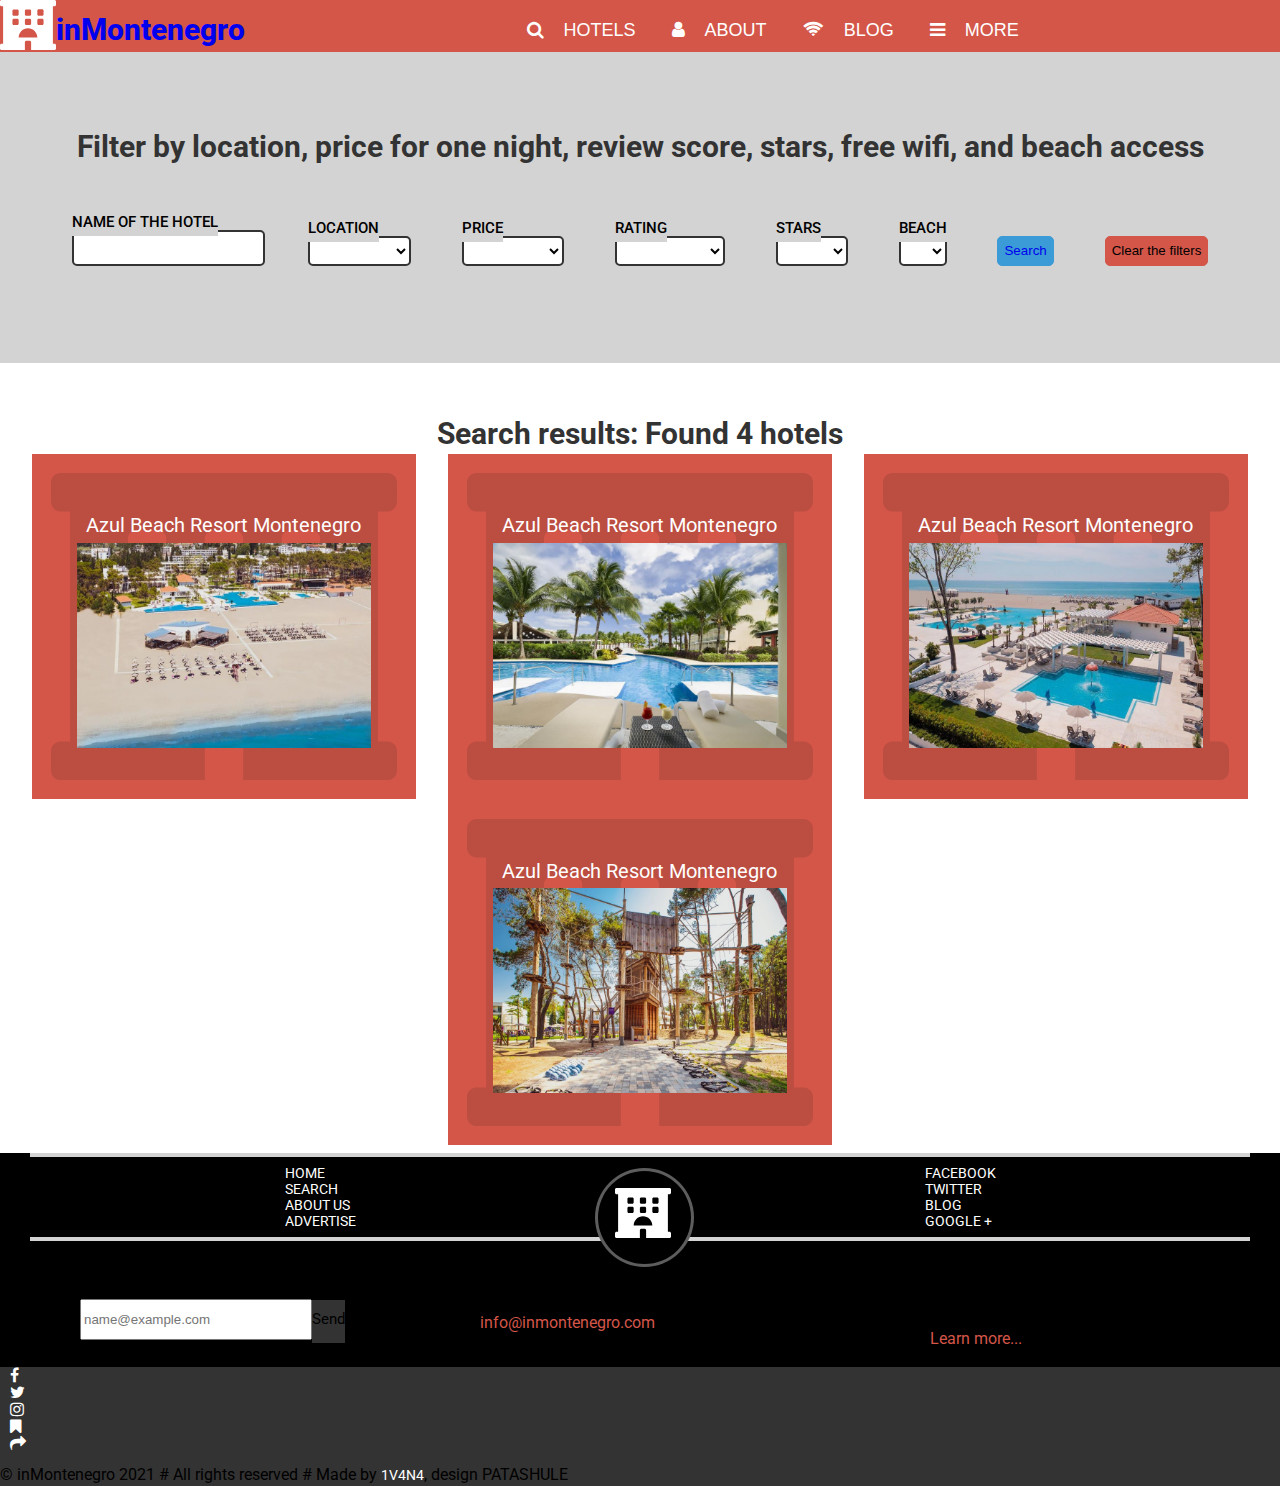
==== page2.html @ a870080d "add html and css for second and third page" ====
<!DOCTYPE html>
<html lang="en">

<head>
  <meta charset="UTF-8">
  <meta http-equiv="X-UA-Compatible" content="IE=edge">
  <meta name="viewport" content="width=device-width, initial-scale=1">
  <title>Hotels in Montenegro</title>
  <link href="https://cdn.jsdelivr.net/npm/bootstrap@5.0.0-beta3/dist/css/bootstrap.min.css" rel="stylesheet"
    integrity="sha384-eOJMYsd53ii+scO/bJGFsiCZc+5NDVN2yr8+0RDqr0Ql0h+rP48ckxlpbzKgwra6" crossorigin="anonymous">
  <link href="https://fonts.googleapis.com/css2?family=Roboto+Condensed&display=swap" rel="stylesheet">
  <link rel="stylesheet" href="https://cdnjs.cloudflare.com/ajax/libs/font-awesome/4.7.0/css/font-awesome.min.css">
  <link rel="preconnect" href="https://fonts.gstatic.com">
  <link href="https://fonts.googleapis.com/css2?family=Roboto:wght@500&display=swap" rel="stylesheet">
  <link rel="stylesheet" href="css/reset.css">
  <link rel="stylesheet" href="css/main.css">
</head>

<body class="foboto container-xl">

  <!-- Header -->
  <header>
    <div class="header-small borange p-3">
      <a href="index.html" class="lnostyle">
        <div class="logo-div">
          <img src="imgs/hotel.svg" alt="hotel-icono" class="logo">
          <span class="text-light logo-txt">inMontenegro</span>
        </div>
      </a>
      <div class="header-list d-flex">
        <button type="submit" class="btn-nostyle borange invinsible"><i
            class="header-icon fa fa-search"></i>HOTELS</button>
        <button type="submit" class="btn-nostyle borange invinsible"><i
            class="header-icon fa fa-user"></i>ABOUT</button>
        <button type="submit" class="btn-nostyle borange invinsible"><i class="header-icon fa fa-wifi"></i>BLOG</button>
        <button type="submit" class="btn-nostyle borange invinsible"><i class="header-icon fa fa-bars"></i>MORE</button>
      </div>
    </div>
  </header>

  <!-- Main -->

  <main>
    <!-- Search section-->
    <section class="filters-section mt-5 mb-5">
      <h1 class="filter-h">Filter by location, price for one night, review score, stars, free wifi, and beach access</h1>
      <form class="filters-form">
      <fieldset>
        <label for="hotel-name" class="filter-lbl">NAME OF THE HOTEL</label>
        <input type="text" class="filters-inp" name="hotel-name" id="hotel-name">
      </fieldset>
      <fieldset>
        <label for="location" class="filter-lbl">LOCATION</label>
        <select id="location" name="location" class="filter-slct">
          <option></option>
          <option>Ulcinj</option>
          <option>Kotor</option>
          <option>Budva</option>
          <option>Tivat</option>
          <option>Herceg Novi</option>
          <option>Murino</option>
          <option>Rozaje</option>
          <option>Velje Duboko</option>
        </select>
      </fieldset>

      <fieldset>
          <label for="price" class="filter-lbl">PRICE</label>
          <select id="price" name="price" class="filter-slct">
            <option></option>
            <option>Up to 50€</option>
            <option>50€ to 100€</option>
            <option>100€ to 200€</option>
            <option>200€+</option>
          </select>
      </fieldset>
      <fieldset>
        <label for="rating"class="filter-lbl">RATING</label>
        <select id="rating" name="rating" class="filter-slct">
          <option></option>
          <option>Wonderful, 9+</option>
          <option>Very Good, 8+</option>
          <option>Good, 7+</option>
          <option>Pleasant, 6+</option>
        </select>
      </fieldset>
      <fieldset>
        <label for="stars" class="filter-lbl">STARS</label>
        <select id="stars" name="stars" class="filter-slct">
          <option></option>
          <option>5 stars</option>
          <option>4 stars</option>
          <option>3 stars</option>
          <option>2 stars</option>
          <option>1 stars</option>
          <option>Unrated</option>
        </select>
      </fieldset>
      <fieldset>
        <label for="beach" class="filter-lbl">BEACH</label>
        <select id="beach" name="beach" class="filter-slct">
          <option></option>
          <option>Yes</option>
          <option>No</option>
        </select>
      </fieldset>
      <fieldset>
        <button type="button" class="p2-searc-btn text-light"><a href="page3.html" class="lnostyle text-light">Search</a></button>
      </fieldset>
      <fieldset>
        <button type="reset" class="reset-btn text-light">Clear the filters</button>
      </fieldset>

      </form>
    </section>
    <!-- Results section -->

    <section class="results">
      <h1 class="filter-h">Search results: Found 4 hotels</h1>
      <div class="card-result-div">
        <div class="results-card mt-3">
          <div class="bg-img">
            <img src="imgs/hotel1.svg" class="bg-svg">
           </div>
          <div class="results-absolute">
            <a href="page3.html" class="result-link">
              <h2 class="results-h"> Azul Beach Resort Montenegro</h2>
            </a>
            <img src="imgs/azul1.jpg" class="result-img" alt="hotel-image">
          </div>
        </div>

        <div class="results-card mt-3">
          <div class="bg-img">
            <img src="imgs/hotel1.svg" class="bg-svg">
          </div>
          <div class="results-absolute">
            <a href="page3.html" class="result-link">
              <h2 class="results-h"> Azul Beach Resort Montenegro</h2>
            </a>
            <img src="imgs/azul2.jpg" class="result-img" alt="hotel-image">
          </div>
        </div>

        <div class="results-card mt-3">
          <div class="bg-img">
            <img src="imgs/hotel1.svg" class="bg-svg">
          </div>
          <div class="results-absolute">
            <a href="page3.html" class="result-link">
              <h2 class="results-h"> Azul Beach Resort Montenegro</h2>
            </a>
            <img src="imgs/azul3.jpg" class="result-img" alt="hotel-image">
          </div>
        </div>

        <div class="results-card mt-3">
          <div class="bg-img">
            <img src="imgs/hotel1.svg" class="bg-svg">
          </div>
          <div class="results-absolute">
            <a href="page3.html" class="result-link">
              <h2 class="results-h"> Azul Beach Resort Montenegro</h2>
            </a>
            <img src="imgs/azul4.jpeg" class="result-img" alt="hotel-image">
          </div>
        </div>
      </div>
    </section>

  </main>
  <!-- Footer -->
  <footer>
    <div class="nav-bar bg-black pb-4 pt-4 mt-3">
      <div class="footer-circle">
      </div>
      <div class="footer-logo">
        <a href="index.html" class="lnostye"><img src="imgs/hotel.svg" class="logo flogo" alt="hotel-icon"></a>
      </div>
      <hr class="border-line">
      <div class="footer-nav-div">
        <ul class="list-inline justify-content-center fnav d-flex text-light">
          <li class="flist-i"><a class="footer-link" href="index.html">HOME</a></li>
          <li class="flist-i"><a class="footer-link" href="page2.html">SEARCH</a></li>
          <li class="flist-i"><a class="footer-link" href="#">ABOUT US</a></li>
          <li class="flist-i"><a class="footer-link" href="#">ADVERTISE</a></li>
        </ul>
        <ul class="list-inline justify-content-center fnav d-flex text-light">
          <li class="flist-i"><a class="footer-link" href="#">FACEBOOK</a></li>
          <li class="flist-i"><a class="footer-link" href="#">TWITTER</a></li>
          <li class="flist-i"><a class="footer-link" href="#">BLOG</a></li>
          <li class="flist-i"><a class="footer-link" href="#">GOOGLE +</a></li>
        </ul>
      </div>
      <hr class="border-line">
    </div>
    <div class="footer-lg bg-black">
      <div class="footer-lg-card text-center">
        <p class="mb-lg-3"><span class="fspan text-light">SUBSCRIBE</span></p>
        <input type="text" id="subscribe-inp" class="" placeholder="name@example.com">
        <label class="subscribe-lbl text-light" for="subscribe-inp">Send</label>
      </div>

      <div class="footer-lg-card text-center">
        <p class="mb-lg-3"><span class="fspan text-light">CONTACT</span></p>
        <p class="footer-lg-p text-light">Have a question or sugestion? <span class="forange">info@inmontenegro.com</span>
        </p>
      </div>

      <div class="footer-lg-card text-center">
        <p class="mb-lg-3"><span class="fspan text-light">ABOUT</span></p>
        <p class="footer-lg-p text-light">inMontenegro is online platform that assists tourist to find an accomodation of
          their desire. <a href="#" class="lnostyle forange"> Learn more...</a></p>
      </div>
    </div>
    <div class="last-line d-lg-flex justify-content-lg-evenly text-center">
      <div class="last-icons list-unstyled justify-content-center fnav d-flex text-light mb-3 pt-3">
        <li class="last-list-i"><a href="#"><i class="fa fa-facebook last-icon"></i></a></li>
        <li class="last-list-i"><a href="#"><i class="fa fa-twitter last-icon"></i></a></li>
        <li class="last-list-i"><a href="#"><i class="fa fa-instagram last-icon"></i></a></li>
        <li class="last-list-i"><a href="#"><i class="fa fa-bookmark last-icon"></i></a></li>
        <li class="last-list-i"><a href="#"><i class="fa fa-share last-icon"></i></a></li>
      </div>
      <div class="credits">
        <p class="ln text-light credits-p pb-3">© inMontenegro 2021 # All rights reserved # Made by <a href="https://github.com/1v4n4" class="footer-link">1V4N4</a>, design PATASHULE</p>
      </div>
    </div>
  </footer>
  </body>

  </html>
---- css/main.css ----
.foboto {
  font-family: 'Roboto', sans-serif;
}

.borange {
  background-color: #d35649;
}

.forange {
  color: #d35649;
}

.bgrey {
  background-color: rgba(105, 105, 105, 0.688);
}

.fgrey {
  color: #333;
}

.bblue {
  background-color: rgb(58, 155, 214);
}

.fblue {
  color:rgb(58, 155, 214);
}

.fgrey-light {
  color:rgba(105, 105, 105, 0.888)
}

.filter {
  filter: invert(15%) sepia(8%) saturate(16%) hue-rotate(315deg) brightness(99%) contrast(85%);
}

.header-icon {
  color: white;
}

.btn-nostyle {
  border: none;
}

.lnostyle {
  text-decoration: none;
}

.how-icon {
  width: 60px;
  height: 60px;
}

.logo {
  height: 50px;
}

.logo-txt {
  font-size: 30px;
  font-weight: 800;
  margin-top: 15px;
}

.bg-black {
  background-color: black;
}

/* header */

.header-small {
  display: flex;
  flex-flow: column;
}

.logo-div {
  display:flex;
  margin: auto;
}

.header-list {
  padding: 10px 25px;
  margin: auto;

}

.header-icon {
  font-size: 18px;
}

.invinsible {
  font-size: 5px;
  color: #d35649;
}

/* Main */
/* Search section */

.search-section {
  background-image: url("https://live.staticflickr.com/57/220270916_d546e6fd11_b.jpg");
  background-position-x: 55%;
  height: 650px;
  background-size: cover;
}

.main-form {
  width: 90%;
  margin: auto;
}

legend {
  font-size: 20px;
}

input {
   height: 35px;
   width: 99%;
}

label {
  height: 35px;
  font-size: 20px;
  width: 99%;
  text-align: center;
  padding-top: 5px;
  background-color: #d35649;
}

.search-form {
  margin: auto;
  padding:20px 10px 20px 10px;
  border-radius: 10px;
}

.headline {
  font-size: 22px;
}

.how-div {
  position: relative;
  margin: 45% 0 0 20%;
}

.how {
  border-radius: 5px;
  font-size: 25px;
  color: black;
  padding-bottom: 15px;
  position: absolute;
  z-index: 5;
  top: 0;
  left: 0;
}

/* How it works */

.how-headline {
  text-align: center;
  font-size: 24px;
}

.how-icon {
display: block;
margin: auto;
}

/* Circle images section */

.find-btn {
  display: block;
  margin: auto;
  width: 50%;
}

.round-img {
  height: 200px;
  width: 200px;
  object-fit: cover;
  display: block;
  margin: auto;
}

.line-span {
  font-size: 19px;
  font-weight: 900;
  line-height: 22px;
}

.pline {
  text-align: center;
}

/* footer */

.footer-logo {
  display: flex;
  justify-content: space-around;
}

.footer-link {
  text-decoration: none;
}

.last-line {
  background-color: #333;
  justify-content: space-between;
}

.ln {
  line-height: 22px;
}

.fnav {
  margin: auto;
  padding-top: 10px;
}

.flist-i {
  margin: 0 10px 0 10px;
}

.footer-link {
  font-size: 14px;
  color: white;
}

a.footer-link:hover,
a.footer-link:active {
  color: rgba(105, 105, 105, 0.688);
}

.last-list-i {
  margin: 0 10px;
}

.last-icon {
  color: white;
}

.last-icon:hover,
.last-icon:active {
  color: black;
}

.footer-lg-p>a:hover{
  color: #333;
  font-weight: bold;
}

.footer-lg {
  display: none;
}

/* Medium screen */

@media (min-width: 768px) {

  /* header */

  .header-small {
    flex-flow: row;
  }

  .header-icon {
    margin: 10px 20px 0 20px;
  }

  /* Main */
  /* Search section */

  .main-form {
    width: 70%;
    margin: auto;
  }

  legend {
    font-size: 25px;
  }

  .main-link {
    color: white;
    text-decoration: none;
  }

  .main-link:hover {
    font-weight: bolder;
    color: white;
  }

  input {
    height: 35px;
    width: 70%;
  }

  label {
    height: 35px;
    font-size: 20px;
    width: 29%;
    text-align: center;
    padding-top: 5px;
    margin-left: -4px;
    background-color: rgb(58, 155, 214);
  }

  .search-form {
    margin: auto;
    padding: 20px 10px 20px 10px;
    border-radius: 10px;
  }

  .lbl-btn {
  background-color: rgb(58, 155, 214);
  }

  .headline {
    font-size: 30px;
  }

  .how-div {
    position: relative;
    margin: 30% 0 0 40%;
  }

  /* Circle images section */

  .line-txt-div {
    width: 50%;
    margin-left: 40px;
  }

  .find-btn {
    margin: 0;
  }

  .line-span {
    font-size: 19px;
    font-weight: 900;
    line-height: 22px;
  }

  .pline {
    text-align: left;
  }

  .round-img {
    margin-right: 40px;
  }

  /* footer */

  .nav-bar {
    position: relative;
    height: 130px;
  }

  .footer-nav-div {
    display: flex;
    justify-content: space-around;
  }

  .footer-circle {
    height: 93px;
    width: 93px;
    border: 3px solid  rgba(105, 105, 105, 0.888);
    border-radius: 50%;
    position: absolute;
    top: 15px;
    left: 50%;
    margin-left: -45px;
    background-color: black;
    z-index: 1;
  }

  .footer-logo {
    position: absolute;
    left: 50%;
    top: 35px;
    margin-left: -25px;
    z-index: 2;
  }

  .border-line {
    border: 2px solid  #d3d3d3;
    margin-right: 30px;
    margin-left: 30px;
  }

  .flist-i {
    margin: 0 8px 0 8px;
  }

  .fnav {
    margin: 0;
    padding: 0;
  }

  .last-list-i {
    margin: 0 10px;
  }
}

@media (min-width: 1024px) {

  .header-icon {
    font-size: 18px;
  }

  .invinsible {
    font-size: 18px;
    color: white;
  }

  .lbl-btn {
    background-color: #d35649;
  }

  .search-lbl {
    background-color: #d35649;
  }

  .how-div {
    position: relative;
    margin: 20px 0 0 43%;
  }

  .how-icon {
    padding: 20px;
  }

  /* Circle images section */

  .find-btn {
    display: block;
    margin: auto;
    width: 50%;
  }

  .round-img {
    height: 300px;
    width: 300px;
    object-fit: cover;
    display: block;
    margin: 30px 50px 30px 0;
  }

  .line-span {
    font-size: 30px;
    font-weight: 900;
    line-height: 40px;
  }

  .pline {
    text-align: left;
    font-size: 25px;

  }

  .line-txt-div {
    width: 40%;
    margin-left: 30px;
    margin-top: 30%;
  }

  .find-btn {
    margin: 0;
  }

  /* Footer */

  .footer-lg {
    display: flex;
    justify-content: space-evenly;
    padding-bottom: 20px;
  }

  .footer-lg-card {
    width: 25%;
  }

  .subscribe-lbl {
    width: 30%;
    font-size: 15px;
    background-color: #333;
    padding-top: 10px;
    padding-bottom: 15px;
  }

  .ln {
    margin-top: 12px;
  }

}

/* Search page style */
/* Mobile */

.filters-section {
  background-color: #d3d3d3;
  padding: 5%;
}


.filter-h {
  color: #333;
  font-size: 22px;
  font-weight: bolder;
  text-align: center;
  line-height: 25px;
}

.filter-lbl {
  height: 30px;
  font-size: 20px;
  width: 80%;
  text-align: left;
  padding-bottom: 5px;
  background-color: #d3d3d3;
}

.filters-inp,
.filter-slct {
height: 30px;
width: 75%;
border-radius: 5px;
background-color: white;
border: 2px solid #333;
}

fieldset {
  margin-top: 10px;
}

.p2-searc-btn {
  height: 30px;
  width: 40%;
  background-color: rgb(58, 155, 214);
  border: 1px solid rgb(58, 155, 214);
  border-radius: 5px;
}

.reset-btn {
  height: 30px;
  width: 60%;
  background-color: #d35649;
  border: 1px solid #d35649;
  border-radius: 5px;
}

.results-card {
  width: 100%;
  background-color: #d35649;
  position: relative;
}

.bg-svg {
  display: block;
  background-color: #d35649;
  }

.bg-img {
  padding: 5%;
}

.results-absolute {
  position: absolute;
  bottom: 10%;
  z-index: 2;
  width: 96%;
  left: 50%;
  margin-left: -48%;
}

.results-h {
  font-size: 20px;
  width: 80%;
  text-align: center;
  margin: auto;
  color: white;
  padding-bottom: 5%;
}

.result-img {
  display: block;
  margin: auto;
  width: 80%;
  height: 70%;
}

.result-link {
 text-decoration: none;
}

.result-link:hover {
  font-size: 22px;
  font-weight: bolder;
}

@media (min-width: 768px) {

  .filter-h {
    color: #333;
    font-size: 30px;
    font-weight: bolder;
    line-height: 40px;
  }

  .filter-lbl {
    height: 40px;
    font-weight: bolder;
    margin-left: 15%;
  }

  .filters-inp,
  .filter-slct {
    height: 40px;
    display: block;
    margin: auto;
  }

  fieldset {
    margin-top: 3%;
  }

  .p2-searc-btn {
    height: 40px;
    width: 40%;
    display: block;
    margin: auto;
  }

  .reset-btn {
    height: 40px;
    width: 60%;
    display: block;
    margin: auto;
  }

  .results-h {
    font-size: 40px;
    width: 80%;
    text-align: center;
    margin: auto;
    color: white;
    padding-bottom: 50px;
  }

  .results-absolute {
    position: absolute;
    bottom: 15%;
    z-index: 2;
    width: 96%;
    left: 50%;
    margin-left: -48%;
  }
}

@media (min-width: 1024px) {

  .filters-section {
    padding: 2%;
  }

  .card-result-div {
    display: flex;
    flex-wrap: wrap;
    justify-content: space-evenly;
  }

  .filter-h {
    color: #333;
    font-size: 30px;
    font-weight: 700;
    margin-top: 4%;
  }

  .filters-form {
    display: flex;
    justify-content: space-evenly;
    align-items: flex-end;
    width: 100%;
    margin: 10px 5px;
  }

  fieldset {
    margin-right: 10px;
    padding-bottom: 5%;
  }

  .filter-lbl {
    height: 30px;
    font-size: 15px;
    font-weight: 500;
    width: 100%;
    text-align: left;
    padding-bottom: 5px;
    margin-left: 0;
  }

  .filters-inp,
  .filter-slct {
    height: 30px;
    width: 100%;
  }

  .p2-searc-btn {
    height: 30px;
    width: 100%;
    }

  .reset-btn {
    height: 30px;
    width: 100%;
  }

  .results-card {
    width: 30%;
  }

  .results-h {
    font-size: 20px;
    width: 80%;
    text-align: center;
    margin: 0 auto;
    color: white;
    padding-bottom: 2%;
  }
}

/* Page 3 style */
/* Mobile version */

.rectangle-section {
  border: 2px solid #333;
  padding: 5% 3%;
}

.hotel-logo {
  width: 40%;
  fill: #333;
  display: block;
  margin: auto;
  padding-bottom: 2%;
}

.rectangle {
  border: 2px solid #d3d3d3;
}

.rectangle-p {
  font-size: 20px;
  line-height: 40px;
  color: #333;
  padding: 5px 15px;
  text-align: center;
}

.rectangle-span {
  font-size: 20px;
  line-height: 40px;
  color: rgb(58, 155, 214)
}

.book-btn {
  background-color: rgb(58, 155, 214);
  border: 1px solid rgb(58, 155, 214);
  border-radius: 5px;
  height: 40px;
  width: 40%;
  display: block;
  margin: auto;
}

.p3-div {
  margin: 2% 0;
}

.p3 {
  line-height: 24px;
}

.view-more-div {
  width: 100%;
  background-color: #d3d3d3;
}

.view-more {
  text-decoration: none;
  font-size: 20px;
  line-height: 40px;
  color: #333;
  padding: 15px;
  text-align: center;
}

.view-more:hover {
  font-weight: bolder;
  color: #333;
}

.map-container{
  overflow:hidden;
  padding-bottom:56.25%;
  position:relative;
  height:0;
}
.map-container iframe{
  left:0;
  top:0;
  height:100%;
  width:100%;
  position:absolute;
}

.map-h {
  font-size: 30px;
  line-height: 40px;
  text-align: center;
  margin: 3% 0;
}

@media (min-width: 768px) {

  .rectangles-div {
    display: flex;
    flex-wrap: wrap;
    justify-content: center;
  }

  .rectangle {
    width: 50%;
  }

  .icons3 {
    display: flex;
    justify-content: space-evenly;
    margin-top: 3%;
  }

  .marg {
    margin: 2%;
  }



}
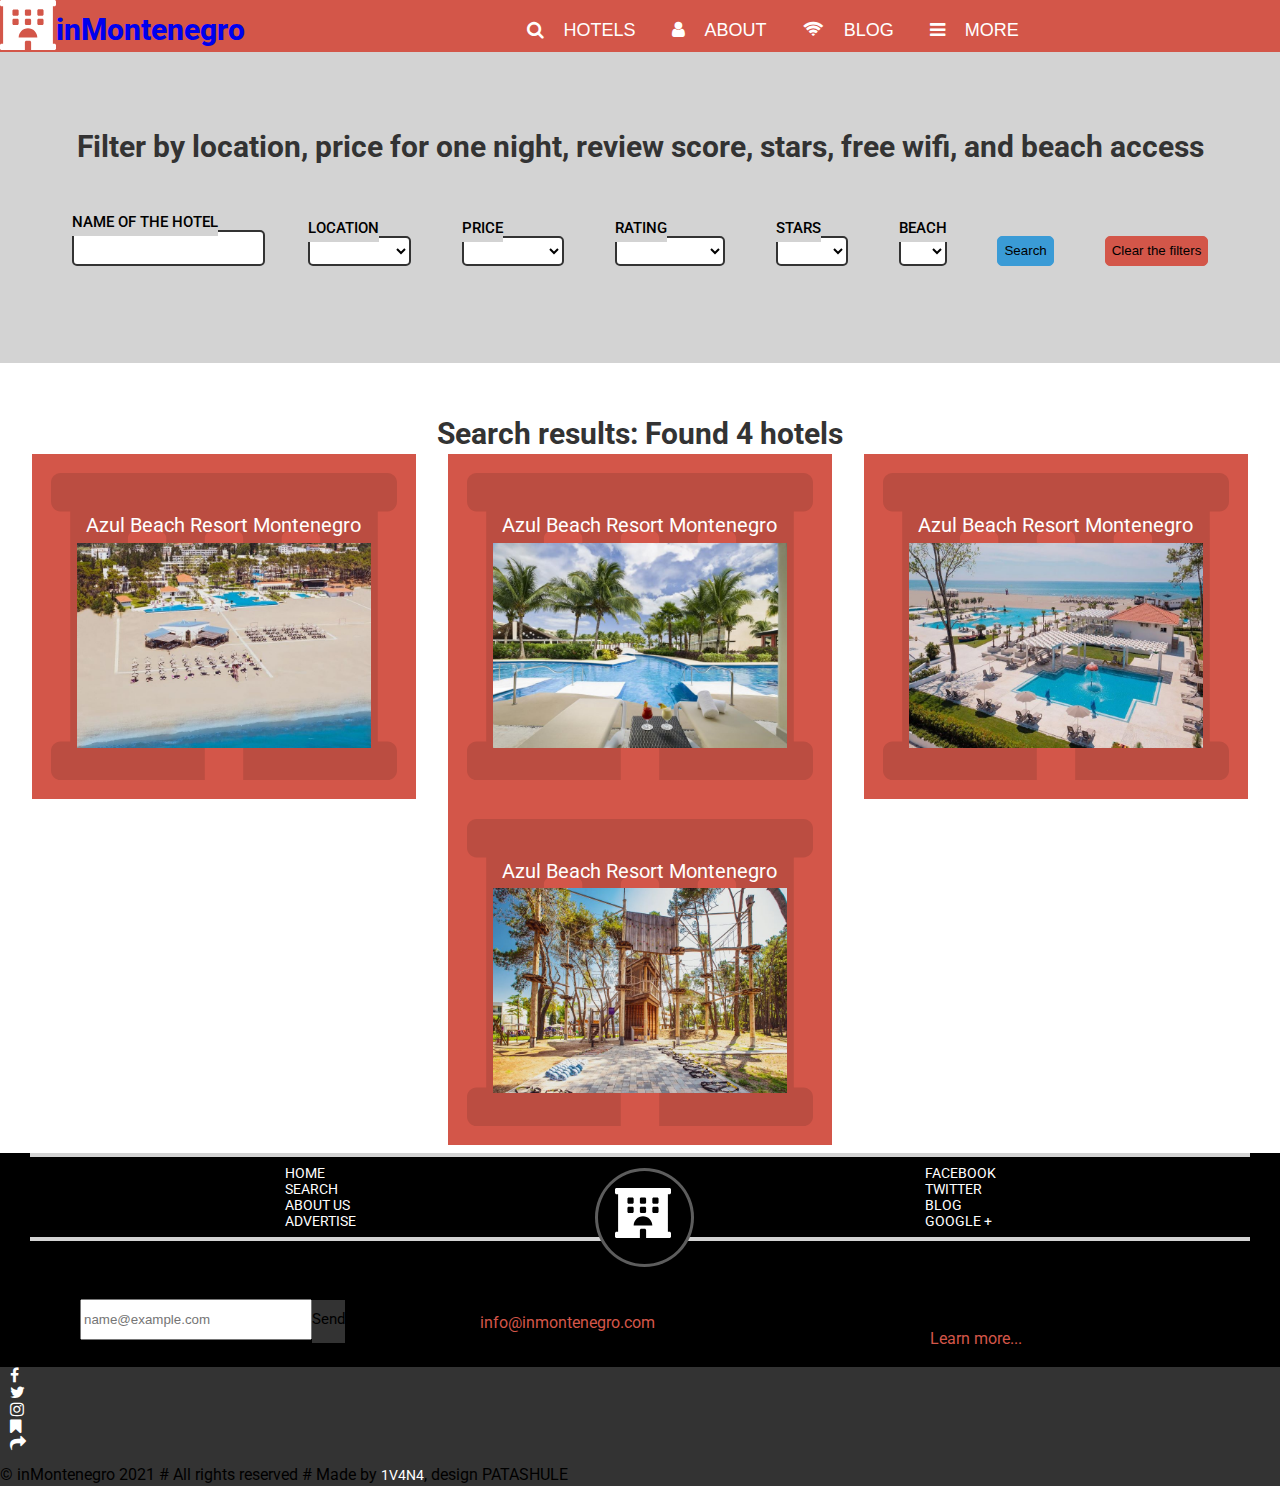
==== commit eb6afe62: "add screenshots for readme" ====
--- a/page2.html
+++ b/page2.html
@@ -52,7 +52,7 @@
       <fieldset>
         <label for="location" class="filter-lbl">LOCATION</label>
         <select id="location" name="location" class="filter-slct">
-          <option></option>
+          <option><i class="fa fa-mars text-light"></i></option>
           <option>Ulcinj</option>
           <option>Kotor</option>
           <option>Budva</option>
@@ -67,7 +67,7 @@
       <fieldset>
           <label for="price" class="filter-lbl">PRICE</label>
           <select id="price" name="price" class="filter-slct">
-            <option></option>
+            <option><i class="fa fa-mars text-light"></i></option>
             <option>Up to 50€</option>
             <option>50€ to 100€</option>
             <option>100€ to 200€</option>
@@ -75,9 +75,9 @@
           </select>
       </fieldset>
       <fieldset>
-        <label for="rating"class="filter-lbl">RATING</label>
+        <label for="rating" class="filter-lbl">RATING</label>
         <select id="rating" name="rating" class="filter-slct">
-          <option></option>
+          <option><i class="fa fa-mars text-light"></i></option>
           <option>Wonderful, 9+</option>
           <option>Very Good, 8+</option>
           <option>Good, 7+</option>
@@ -87,7 +87,7 @@
       <fieldset>
         <label for="stars" class="filter-lbl">STARS</label>
         <select id="stars" name="stars" class="filter-slct">
-          <option></option>
+          <option><i class="fa fa-mars text-light"></i></option>
           <option>5 stars</option>
           <option>4 stars</option>
           <option>3 stars</option>
@@ -99,13 +99,13 @@
       <fieldset>
         <label for="beach" class="filter-lbl">BEACH</label>
         <select id="beach" name="beach" class="filter-slct">
-          <option></option>
+          <option><i class="fa fa-mars text-light"></i></option>
           <option>Yes</option>
           <option>No</option>
         </select>
       </fieldset>
       <fieldset>
-        <button type="button" class="p2-searc-btn text-light"><a href="page3.html" class="lnostyle text-light">Search</a></button>
+        <a href="page3.html" class="lnostyle text-light"><button type="button" class="p2-searc-btn text-light">Search</button></a>
       </fieldset>
       <fieldset>
         <button type="reset" class="reset-btn text-light">Clear the filters</button>
@@ -120,7 +120,7 @@
       <div class="card-result-div">
         <div class="results-card mt-3">
           <div class="bg-img">
-            <img src="imgs/hotel1.svg" class="bg-svg">
+            <img src="imgs/hotel1.svg" class="bg-svg" alt="hotel-logo">
            </div>
           <div class="results-absolute">
             <a href="page3.html" class="result-link">
@@ -180,16 +180,16 @@
       <hr class="border-line">
       <div class="footer-nav-div">
         <ul class="list-inline justify-content-center fnav d-flex text-light">
-          <li class="flist-i"><a class="footer-link" href="index.html">HOME</a></li>
-          <li class="flist-i"><a class="footer-link" href="page2.html">SEARCH</a></li>
-          <li class="flist-i"><a class="footer-link" href="#">ABOUT US</a></li>
-          <li class="flist-i"><a class="footer-link" href="#">ADVERTISE</a></li>
+          <li class="flist-i"><a class="footer-link lnostyle" href="index.html">HOME</a></li>
+          <li class="flist-i"><a class="footer-link lnostyle" href="page2.html">SEARCH</a></li>
+          <li class="flist-i"><a class="footer-link lnostyle" href="#">ABOUT US</a></li>
+          <li class="flist-i"><a class="footer-link lnostyle" href="#">ADVERTISE</a></li>
         </ul>
         <ul class="list-inline justify-content-center fnav d-flex text-light">
-          <li class="flist-i"><a class="footer-link" href="#">FACEBOOK</a></li>
-          <li class="flist-i"><a class="footer-link" href="#">TWITTER</a></li>
-          <li class="flist-i"><a class="footer-link" href="#">BLOG</a></li>
-          <li class="flist-i"><a class="footer-link" href="#">GOOGLE +</a></li>
+          <li class="flist-i"><a class="footer-link lnostyle" href="#">FACEBOOK</a></li>
+          <li class="flist-i"><a class="footer-link lnostyle" href="#">TWITTER</a></li>
+          <li class="flist-i"><a class="footer-link lnostyle" href="#">BLOG</a></li>
+          <li class="flist-i"><a class="footer-link lnostyle" href="#">GOOGLE +</a></li>
         </ul>
       </div>
       <hr class="border-line">
@@ -214,15 +214,15 @@
       </div>
     </div>
     <div class="last-line d-lg-flex justify-content-lg-evenly text-center">
-      <div class="last-icons list-unstyled justify-content-center fnav d-flex text-light mb-3 pt-3">
+      <ul class="last-icons list-unstyled justify-content-center fnav d-flex text-light mb-3 pt-3">
         <li class="last-list-i"><a href="#"><i class="fa fa-facebook last-icon"></i></a></li>
         <li class="last-list-i"><a href="#"><i class="fa fa-twitter last-icon"></i></a></li>
         <li class="last-list-i"><a href="#"><i class="fa fa-instagram last-icon"></i></a></li>
         <li class="last-list-i"><a href="#"><i class="fa fa-bookmark last-icon"></i></a></li>
         <li class="last-list-i"><a href="#"><i class="fa fa-share last-icon"></i></a></li>
-      </div>
+      </ul>
       <div class="credits">
-        <p class="ln text-light credits-p pb-3">© inMontenegro 2021 # All rights reserved # Made by <a href="https://github.com/1v4n4" class="footer-link">1V4N4</a>, design PATASHULE</p>
+        <p class="ln text-light credits-p pb-3">© inMontenegro 2021 # All rights reserved # Made by <a href="https://github.com/1v4n4" class="footer-link lnostyle">1V4N4</a>, design PATASHULE</p>
       </div>
     </div>
   </footer>
--- a/css/main.css
+++ b/css/main.css
@@ -23,11 +23,11 @@
 }
 
 .fblue {
-  color:rgb(58, 155, 214);
+  color: rgb(58, 155, 214);
 }
 
 .fgrey-light {
-  color:rgba(105, 105, 105, 0.888)
+  color: rgba(105, 105, 105, 0.888);
 }
 
 .filter {
@@ -36,6 +36,7 @@
 
 .header-icon {
   color: white;
+  font-size: 18px;
 }
 
 .btn-nostyle {
@@ -49,6 +50,8 @@
 .how-icon {
   width: 60px;
   height: 60px;
+  display: block;
+  margin: auto;
 }
 
 .logo {
@@ -73,18 +76,13 @@
 }
 
 .logo-div {
-  display:flex;
+  display: flex;
   margin: auto;
 }
 
 .header-list {
   padding: 10px 25px;
   margin: auto;
-
-}
-
-.header-icon {
-  font-size: 18px;
 }
 
 .invinsible {
@@ -93,6 +91,7 @@
 }
 
 /* Main */
+
 /* Search section */
 
 .search-section {
@@ -112,8 +111,8 @@
 }
 
 input {
-   height: 35px;
-   width: 99%;
+  height: 35px;
+  width: 99%;
 }
 
 label {
@@ -127,7 +126,7 @@
 
 .search-form {
   margin: auto;
-  padding:20px 10px 20px 10px;
+  padding: 20px 10px 20px 10px;
   border-radius: 10px;
 }
 
@@ -158,11 +157,6 @@
   font-size: 24px;
 }
 
-.how-icon {
-display: block;
-margin: auto;
-}
-
 /* Circle images section */
 
 .find-btn {
@@ -196,10 +190,6 @@
   justify-content: space-around;
 }
 
-.footer-link {
-  text-decoration: none;
-}
-
 .last-line {
   background-color: #333;
   justify-content: space-between;
@@ -241,7 +231,7 @@
   color: black;
 }
 
-.footer-lg-p>a:hover{
+.footer-lg-p > a:hover {
   color: #333;
   font-weight: bold;
 }
@@ -253,8 +243,7 @@
 /* Medium screen */
 
 @media (min-width: 768px) {
-
-  /* header */
+  /* Header */
 
   .header-small {
     flex-flow: row;
@@ -265,6 +254,7 @@
   }
 
   /* Main */
+
   /* Search section */
 
   .main-form {
@@ -308,7 +298,7 @@
   }
 
   .lbl-btn {
-  background-color: rgb(58, 155, 214);
+    background-color: rgb(58, 155, 214);
   }
 
   .headline {
@@ -399,7 +389,6 @@
 }
 
 @media (min-width: 1024px) {
-
   .header-icon {
     font-size: 18px;
   }
@@ -430,7 +419,7 @@
 
   .find-btn {
     display: block;
-    margin: auto;
+    margin: 0;
     width: 50%;
   }
 
@@ -451,17 +440,12 @@
   .pline {
     text-align: left;
     font-size: 25px;
-
   }
 
   .line-txt-div {
     width: 40%;
     margin-left: 30px;
     margin-top: 30%;
-  }
-
-  .find-btn {
-    margin: 0;
   }
 
   /* Footer */
@@ -487,17 +471,16 @@
   .ln {
     margin-top: 12px;
   }
-
 }
 
 /* Search page style */
+
 /* Mobile */
 
 .filters-section {
   background-color: #d3d3d3;
   padding: 5%;
 }
-
 
 .filter-h {
   color: #333;
@@ -505,6 +488,11 @@
   font-weight: bolder;
   text-align: center;
   line-height: 25px;
+}
+
+.invisible-option {
+  font-size: 2px;
+  color: white;
 }
 
 .filter-lbl {
@@ -518,11 +506,11 @@
 
 .filters-inp,
 .filter-slct {
-height: 30px;
-width: 75%;
-border-radius: 5px;
-background-color: white;
-border: 2px solid #333;
+  height: 30px;
+  width: 75%;
+  border-radius: 5px;
+  background-color: white;
+  border: 2px solid #333;
 }
 
 fieldset {
@@ -554,7 +542,7 @@
 .bg-svg {
   display: block;
   background-color: #d35649;
-  }
+}
 
 .bg-img {
   padding: 5%;
@@ -586,7 +574,7 @@
 }
 
 .result-link {
- text-decoration: none;
+  text-decoration: none;
 }
 
 .result-link:hover {
@@ -595,7 +583,6 @@
 }
 
 @media (min-width: 768px) {
-
   .filter-h {
     color: #333;
     font-size: 30px;
@@ -654,7 +641,6 @@
 }
 
 @media (min-width: 1024px) {
-
   .filters-section {
     padding: 2%;
   }
@@ -704,7 +690,7 @@
   .p2-searc-btn {
     height: 30px;
     width: 100%;
-    }
+  }
 
   .reset-btn {
     height: 30px;
@@ -726,6 +712,7 @@
 }
 
 /* Page 3 style */
+
 /* Mobile version */
 
 .rectangle-section {
@@ -756,7 +743,7 @@
 .rectangle-span {
   font-size: 20px;
   line-height: 40px;
-  color: rgb(58, 155, 214)
+  color: rgb(58, 155, 214);
 }
 
 .book-btn {
@@ -796,18 +783,19 @@
   color: #333;
 }
 
-.map-container{
-  overflow:hidden;
-  padding-bottom:56.25%;
-  position:relative;
-  height:0;
-}
-.map-container iframe{
-  left:0;
-  top:0;
-  height:100%;
-  width:100%;
-  position:absolute;
+.map-container {
+  overflow: hidden;
+  padding-bottom: 56.25%;
+  position: relative;
+  height: 0;
+}
+
+.map-container iframe {
+  left: 0;
+  top: 0;
+  height: 100%;
+  width: 100%;
+  position: absolute;
 }
 
 .map-h {
@@ -818,7 +806,6 @@
 }
 
 @media (min-width: 768px) {
-
   .rectangles-div {
     display: flex;
     flex-wrap: wrap;
@@ -839,6 +826,7 @@
     margin: 2%;
   }
 
-
-
-}
+  .z-depth-1-half {
+    height: 500px;
+  }
+}
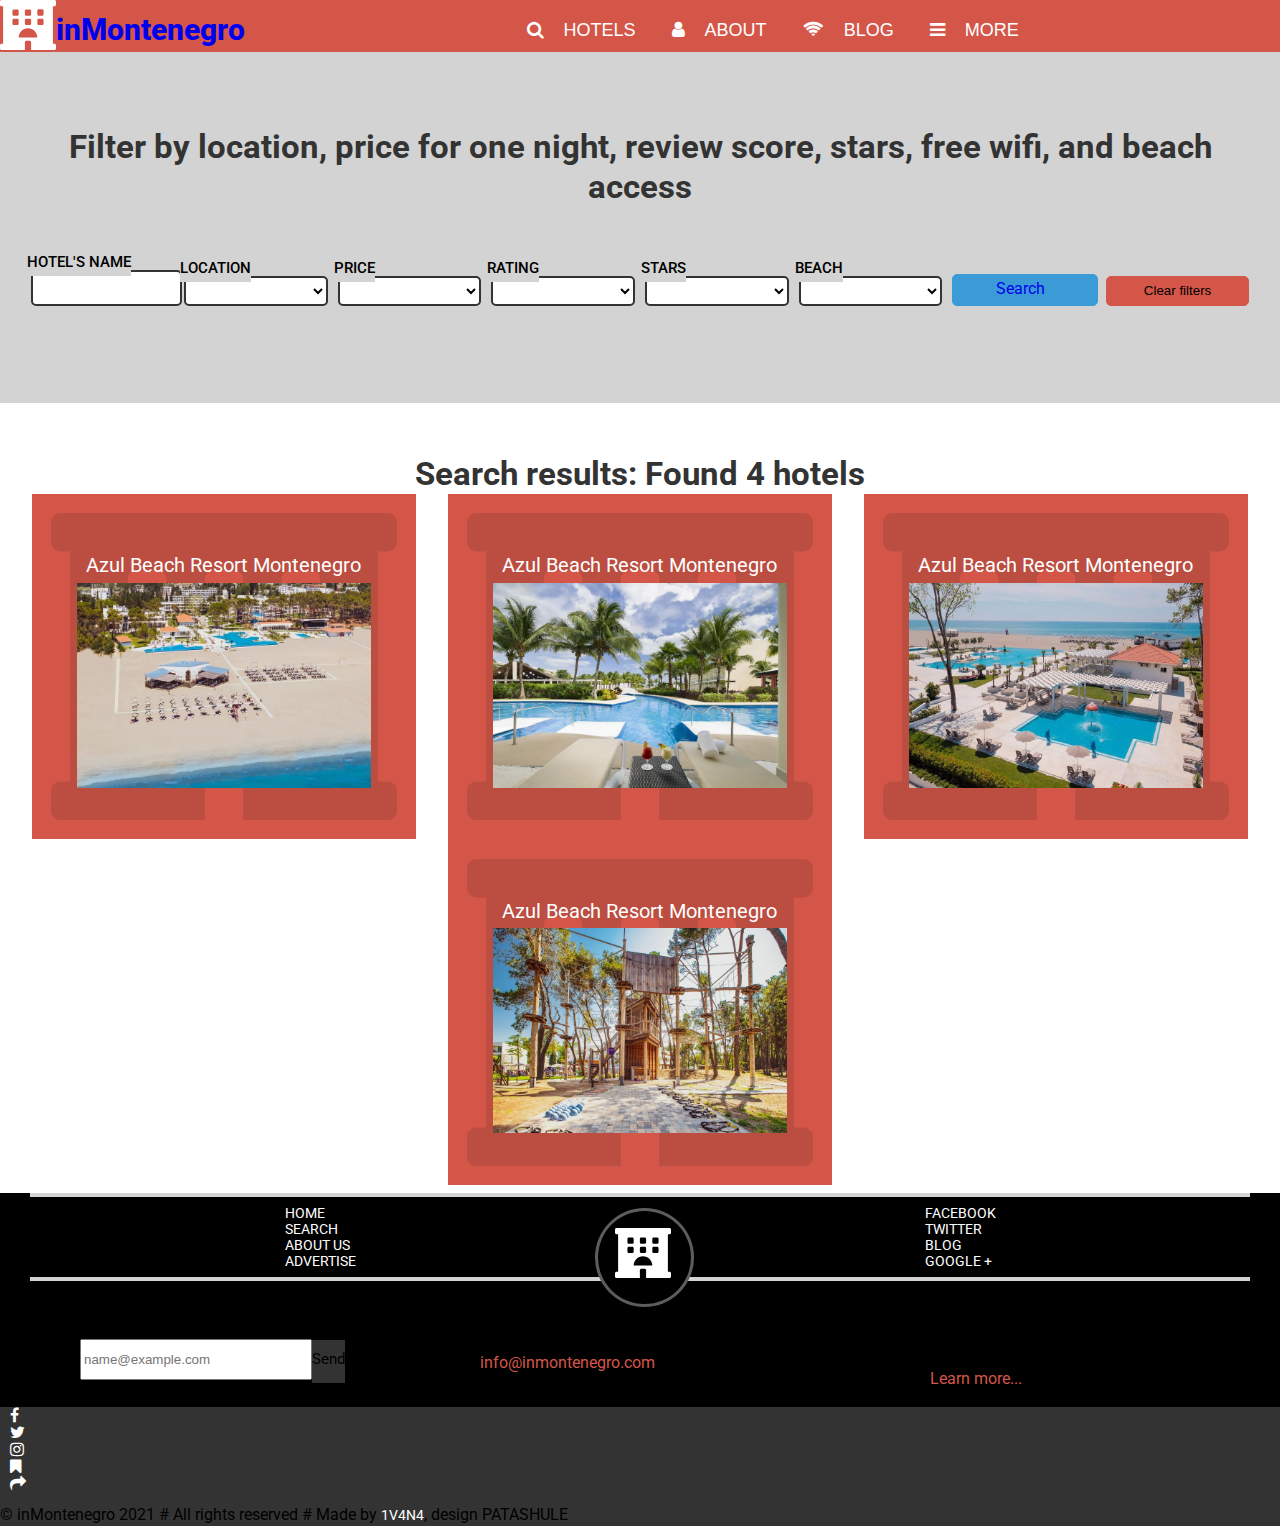
==== commit d93e1187: "add syntax fix" ====
--- a/page2.html
+++ b/page2.html
@@ -46,13 +46,13 @@
       <h1 class="filter-h">Filter by location, price for one night, review score, stars, free wifi, and beach access</h1>
       <form class="filters-form">
       <fieldset>
-        <label for="hotel-name" class="filter-lbl">NAME OF THE HOTEL</label>
+        <label for="hotel-name" class="filter-lbl">HOTEL'S NAME</label>
         <input type="text" class="filters-inp" name="hotel-name" id="hotel-name">
       </fieldset>
       <fieldset>
         <label for="location" class="filter-lbl">LOCATION</label>
         <select id="location" name="location" class="filter-slct">
-          <option><i class="fa fa-mars text-light"></i></option>
+          <option label=" "> </option>
           <option>Ulcinj</option>
           <option>Kotor</option>
           <option>Budva</option>
@@ -67,7 +67,7 @@
       <fieldset>
           <label for="price" class="filter-lbl">PRICE</label>
           <select id="price" name="price" class="filter-slct">
-            <option><i class="fa fa-mars text-light"></i></option>
+            <option label=" "> </option>
             <option>Up to 50€</option>
             <option>50€ to 100€</option>
             <option>100€ to 200€</option>
@@ -77,7 +77,7 @@
       <fieldset>
         <label for="rating" class="filter-lbl">RATING</label>
         <select id="rating" name="rating" class="filter-slct">
-          <option><i class="fa fa-mars text-light"></i></option>
+          <option label=" "> </option>
           <option>Wonderful, 9+</option>
           <option>Very Good, 8+</option>
           <option>Good, 7+</option>
@@ -87,7 +87,7 @@
       <fieldset>
         <label for="stars" class="filter-lbl">STARS</label>
         <select id="stars" name="stars" class="filter-slct">
-          <option><i class="fa fa-mars text-light"></i></option>
+          <option label=" "> </option>
           <option>5 stars</option>
           <option>4 stars</option>
           <option>3 stars</option>
@@ -99,16 +99,18 @@
       <fieldset>
         <label for="beach" class="filter-lbl">BEACH</label>
         <select id="beach" name="beach" class="filter-slct">
-          <option><i class="fa fa-mars text-light"></i></option>
+          <option label=" "> </option>
           <option>Yes</option>
           <option>No</option>
         </select>
       </fieldset>
       <fieldset>
-        <a href="page3.html" class="lnostyle text-light"><button type="button" class="p2-searc-btn text-light">Search</button></a>
-      </fieldset>
-      <fieldset>
-        <button type="reset" class="reset-btn text-light">Clear the filters</button>
+        <div class="fake-btn">
+          <a href="page3.html" class="lnostyle text-light fake-btn-lbl">Search</a>
+        </div>
+      </fieldset>
+      <fieldset>
+        <button type="reset" class="reset-btn text-light">Clear filters</button>
       </fieldset>
 
       </form>
@@ -132,7 +134,7 @@
 
         <div class="results-card mt-3">
           <div class="bg-img">
-            <img src="imgs/hotel1.svg" class="bg-svg">
+            <img src="imgs/hotel1.svg" class="bg-svg" alt="hotel-logo">
           </div>
           <div class="results-absolute">
             <a href="page3.html" class="result-link">
--- a/css/main.css
+++ b/css/main.css
@@ -106,7 +106,7 @@
   margin: auto;
 }
 
-legend {
+h4 {
   font-size: 20px;
 }
 
@@ -177,6 +177,7 @@
   font-size: 19px;
   font-weight: 900;
   line-height: 22px;
+  text-align: center;
 }
 
 .pline {
@@ -325,6 +326,7 @@
     font-size: 19px;
     font-weight: 900;
     line-height: 22px;
+    text-align: left;
   }
 
   .pline {
@@ -498,7 +500,6 @@
 .filter-lbl {
   height: 30px;
   font-size: 20px;
-  width: 80%;
   text-align: left;
   padding-bottom: 5px;
   background-color: #d3d3d3;
@@ -525,6 +526,21 @@
   border-radius: 5px;
 }
 
+.fake-btn {
+  height: 30px;
+  width: 40%;
+  background-color: rgb(58, 155, 214);
+  border: 1px solid rgb(58, 155, 214);
+  border-radius: 5px;
+  position: relative;
+}
+
+.fake-btn-lbl {
+  position: absolute;
+  top: 5px;
+  left: 35%;
+}
+
 .reset-btn {
   height: 30px;
   width: 60%;
@@ -593,7 +609,8 @@
   .filter-lbl {
     height: 40px;
     font-weight: bolder;
-    margin-left: 15%;
+    text-align: center;
+    width: 100%;
   }
 
   .filters-inp,
@@ -612,6 +629,18 @@
     width: 40%;
     display: block;
     margin: auto;
+  }
+
+  .fake-btn {
+    height: 40px;
+    width: 40%;
+    display: block;
+    margin: auto;
+  }
+
+  .fake-btn-lbl {
+    left: 40%;
+    top: 8px;
   }
 
   .reset-btn {
@@ -653,7 +682,7 @@
 
   .filter-h {
     color: #333;
-    font-size: 30px;
+    font-size: 33px;
     font-weight: 700;
     margin-top: 4%;
   }
@@ -669,16 +698,14 @@
   fieldset {
     margin-right: 10px;
     padding-bottom: 5%;
+    width: 14%;
   }
 
   .filter-lbl {
     height: 30px;
     font-size: 15px;
     font-weight: 500;
-    width: 100%;
-    text-align: left;
     padding-bottom: 5px;
-    margin-left: 0;
   }
 
   .filters-inp,
@@ -687,9 +714,17 @@
     width: 100%;
   }
 
-  .p2-searc-btn {
+  .fake-btn {
     height: 30px;
     width: 100%;
+  }
+
+  .fake-btn-lbl {
+    left: 30%;
+    top: 20%;
+    margin: 0;
+    padding: 0;
+    height: 13px;
   }
 
   .reset-btn {
@@ -796,6 +831,7 @@
   height: 100%;
   width: 100%;
   position: absolute;
+  border: 0;
 }
 
 .map-h {
@@ -818,7 +854,7 @@
 
   .icons3 {
     display: flex;
-    justify-content: space-evenly;
+    justify-content: flex-end;
     margin-top: 3%;
   }
 
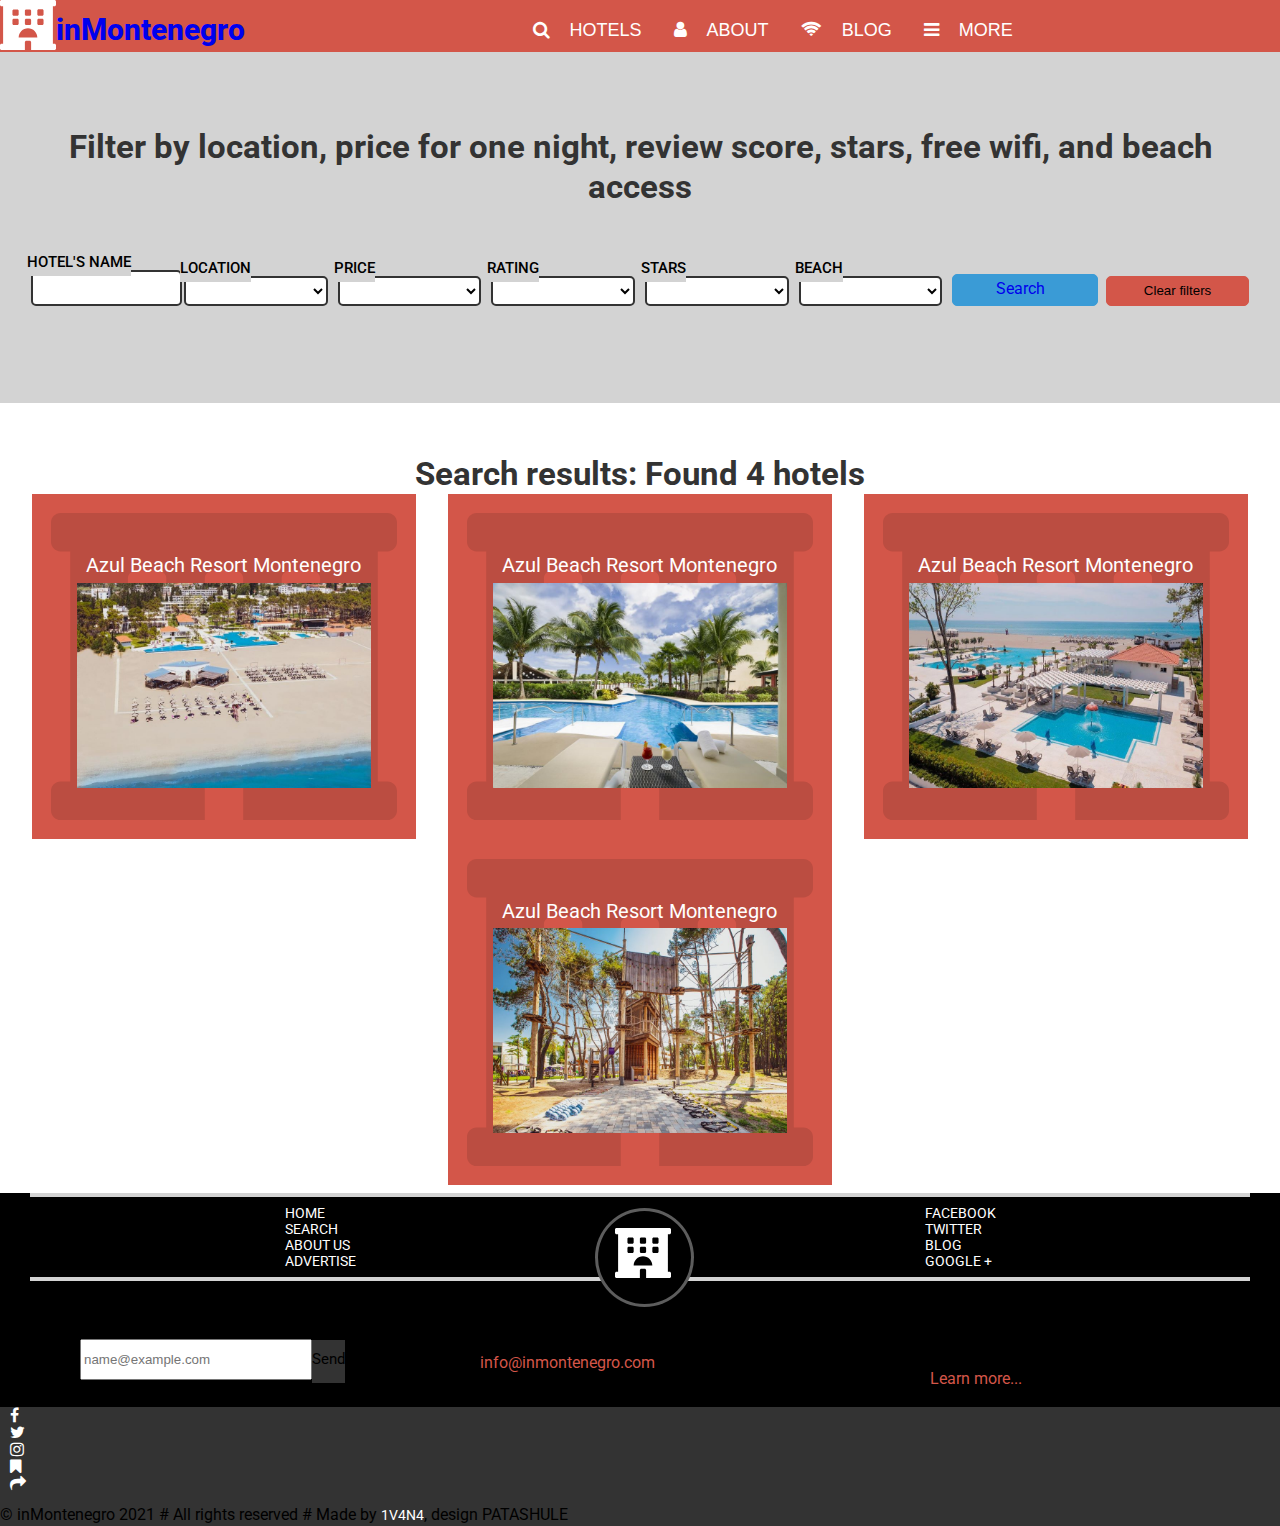
==== commit 610d017a: "add changes code reviewer requested" ====
--- a/page2.html
+++ b/page2.html
@@ -16,18 +16,18 @@
   <link rel="stylesheet" href="css/main.css">
 </head>
 
-<body class="foboto container-xl">
+<body class="foboto container-fluid">
 
   <!-- Header -->
   <header>
-    <div class="header-small borange p-3">
+    <div class="header-small flex borange p-3">
       <a href="index.html" class="lnostyle">
-        <div class="logo-div">
+        <div class="logo-div flex">
           <img src="imgs/hotel.svg" alt="hotel-icono" class="logo">
           <span class="text-light logo-txt">inMontenegro</span>
         </div>
       </a>
-      <div class="header-list d-flex">
+      <div class="header-list flex">
         <button type="submit" class="btn-nostyle borange invinsible"><i
             class="header-icon fa fa-search"></i>HOTELS</button>
         <button type="submit" class="btn-nostyle borange invinsible"><i
@@ -42,7 +42,7 @@
 
   <main>
     <!-- Search section-->
-    <section class="filters-section mt-5 mb-5">
+    <article class="filters-section mt-5 mb-5">
       <h1 class="filter-h">Filter by location, price for one night, review score, stars, free wifi, and beach access</h1>
       <form class="filters-form">
       <fieldset>
@@ -114,12 +114,12 @@
       </fieldset>
 
       </form>
-    </section>
+    </article>
     <!-- Results section -->
 
-    <section class="results">
+    <article class="results">
       <h1 class="filter-h">Search results: Found 4 hotels</h1>
-      <div class="card-result-div">
+      <section class="card-result-div">
         <div class="results-card mt-3">
           <div class="bg-img">
             <img src="imgs/hotel1.svg" class="bg-svg" alt="hotel-logo">
@@ -146,7 +146,7 @@
 
         <div class="results-card mt-3">
           <div class="bg-img">
-            <img src="imgs/hotel1.svg" class="bg-svg">
+            <img src="imgs/hotel1.svg" class="bg-svg" alt="hotel-logo">
           </div>
           <div class="results-absolute">
             <a href="page3.html" class="result-link">
@@ -158,7 +158,7 @@
 
         <div class="results-card mt-3">
           <div class="bg-img">
-            <img src="imgs/hotel1.svg" class="bg-svg">
+            <img src="imgs/hotel1.svg" class="bg-svg" alt="hotel-logo">
           </div>
           <div class="results-absolute">
             <a href="page3.html" class="result-link">
@@ -167,20 +167,20 @@
             <img src="imgs/azul4.jpeg" class="result-img" alt="hotel-image">
           </div>
         </div>
-      </div>
-    </section>
+      </section>
+    </article>
 
   </main>
   <!-- Footer -->
   <footer>
-    <div class="nav-bar bg-black pb-4 pt-4 mt-3">
+    <article class="nav-bar bg-black pb-4 pt-4 mt-3">
       <div class="footer-circle">
       </div>
-      <div class="footer-logo">
+      <div class="footer-logo flex">
         <a href="index.html" class="lnostye"><img src="imgs/hotel.svg" class="logo flogo" alt="hotel-icon"></a>
       </div>
       <hr class="border-line">
-      <div class="footer-nav-div">
+      <section class="footer-nav-div">
         <ul class="list-inline justify-content-center fnav d-flex text-light">
           <li class="flist-i"><a class="footer-link lnostyle" href="index.html">HOME</a></li>
           <li class="flist-i"><a class="footer-link lnostyle" href="page2.html">SEARCH</a></li>
@@ -193,29 +193,29 @@
           <li class="flist-i"><a class="footer-link lnostyle" href="#">BLOG</a></li>
           <li class="flist-i"><a class="footer-link lnostyle" href="#">GOOGLE +</a></li>
         </ul>
-      </div>
+      </section>
       <hr class="border-line">
-    </div>
-    <div class="footer-lg bg-black">
-      <div class="footer-lg-card text-center">
+    </article>
+    <article class="footer-lg bg-black">
+      <section class="footer-lg-card text-center">
         <p class="mb-lg-3"><span class="fspan text-light">SUBSCRIBE</span></p>
         <input type="text" id="subscribe-inp" class="" placeholder="name@example.com">
         <label class="subscribe-lbl text-light" for="subscribe-inp">Send</label>
-      </div>
-
-      <div class="footer-lg-card text-center">
+      </section>
+
+      <section class="footer-lg-card text-center">
         <p class="mb-lg-3"><span class="fspan text-light">CONTACT</span></p>
         <p class="footer-lg-p text-light">Have a question or sugestion? <span class="forange">info@inmontenegro.com</span>
         </p>
-      </div>
-
-      <div class="footer-lg-card text-center">
+      </section>
+
+      <section class="footer-lg-card text-center">
         <p class="mb-lg-3"><span class="fspan text-light">ABOUT</span></p>
         <p class="footer-lg-p text-light">inMontenegro is online platform that assists tourist to find an accomodation of
           their desire. <a href="#" class="lnostyle forange"> Learn more...</a></p>
-      </div>
-    </div>
-    <div class="last-line d-lg-flex justify-content-lg-evenly text-center">
+      </section>
+    </article>
+    <article class="last-line d-lg-flex justify-content-lg-evenly text-center">
       <ul class="last-icons list-unstyled justify-content-center fnav d-flex text-light mb-3 pt-3">
         <li class="last-list-i"><a href="#"><i class="fa fa-facebook last-icon"></i></a></li>
         <li class="last-list-i"><a href="#"><i class="fa fa-twitter last-icon"></i></a></li>
@@ -226,7 +226,7 @@
       <div class="credits">
         <p class="ln text-light credits-p pb-3">© inMontenegro 2021 # All rights reserved # Made by <a href="https://github.com/1v4n4" class="footer-link lnostyle">1V4N4</a>, design PATASHULE</p>
       </div>
-    </div>
+    </article>
   </footer>
   </body>
 
--- a/css/main.css
+++ b/css/main.css
@@ -1,5 +1,9 @@
 .foboto {
   font-family: 'Roboto', sans-serif;
+}
+
+.flex {
+  display: flex;
 }
 
 .borange {
@@ -71,12 +75,10 @@
 /* header */
 
 .header-small {
-  display: flex;
-  flex-flow: column;
+  flex-direction: column;
 }
 
 .logo-div {
-  display: flex;
   margin: auto;
 }
 
@@ -187,7 +189,6 @@
 /* footer */
 
 .footer-logo {
-  display: flex;
   justify-content: space-around;
 }
 
@@ -247,7 +248,7 @@
   /* Header */
 
   .header-small {
-    flex-flow: row;
+    flex-direction: row;
   }
 
   .header-icon {
@@ -400,6 +401,13 @@
     color: white;
   }
 
+  .search-section {
+  background-image: url("https://live.staticflickr.com/57/220270916_d546e6fd11_b.jpg");
+  background-position-y: 40%;
+  height: 650px;
+  background-size: cover;
+}
+
   .lbl-btn {
     background-color: #d35649;
   }
